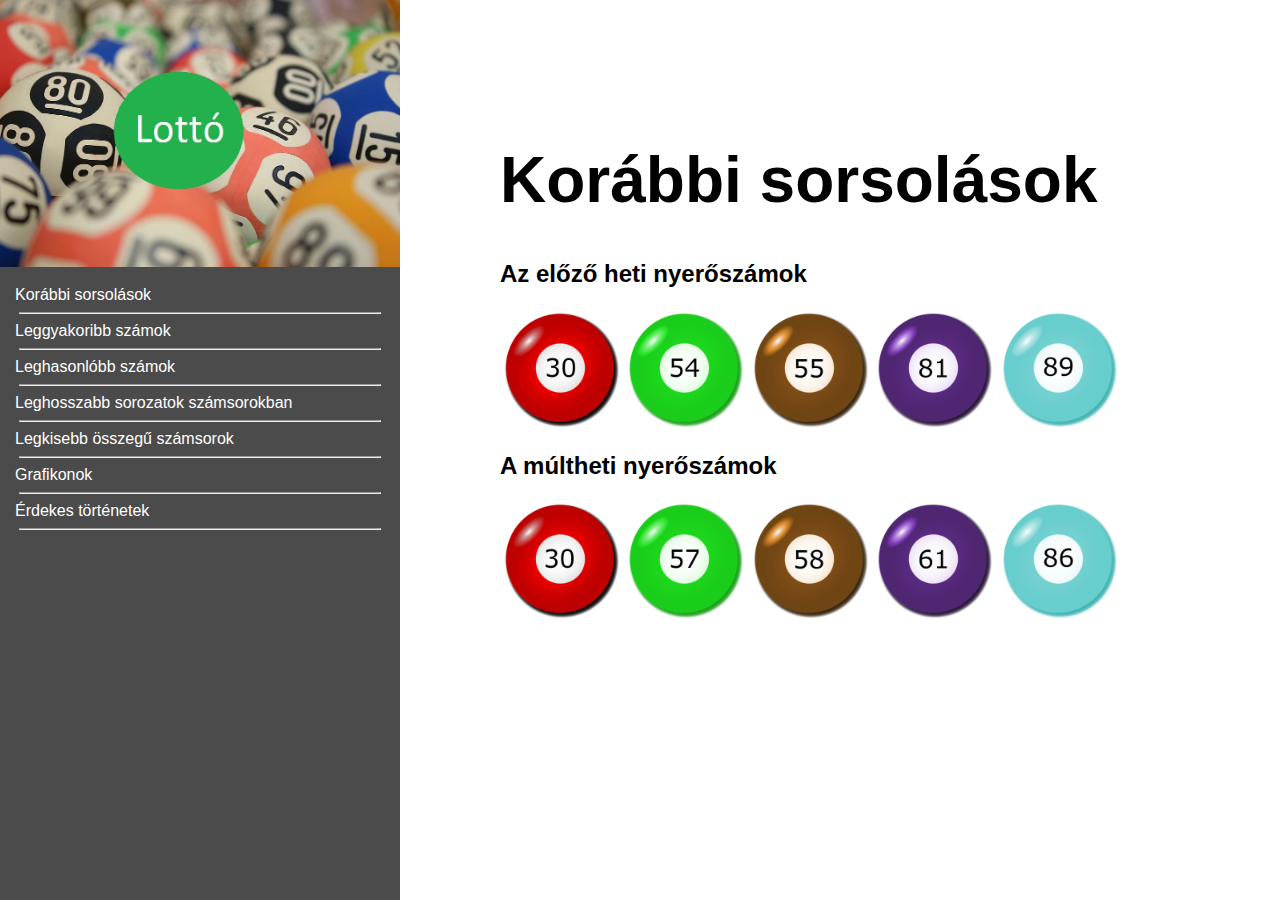
==== index.html @ 66c11eb4 "validálás html és képek" ====
<!DOCTYPE html>
<html lang="hu">
<head>
    <meta charset="UTF-8">
    <meta http-equiv="X-UA-Compatible" content="IE=edge">
    <meta name="viewport" content="width=device-width, initial-scale=1.0">
    <link rel="stylesheet" href="style.css">
    <title>Lotto</title>
</head>
<body>
    
    <nav>
        <img src="Hatter,golyok/hatter.jpg" alt="Háttér">
        <a href="index.html">Korábbi sorsolások</a> <br> <hr>
        <a href="gyakori.html">Leggyakoribb számok</a> <br> <hr>
        <a href="hasonlo.html">Leghasonlóbb számok</a> <br> <hr>
        <a href="sor.html">Leghosszabb sorozatok számsorokban</a> <br> <hr>
        <a href="kisebb.html">Legkisebb összegű számsorok</a> <br> <hr>
        <a href="grafikon.html">Grafikonok</a> <br> <hr>
        <a href="erdekes.html">Érdekes történetek</a> <br> <hr>
    </nav>
        <div id="tartalom">
            <h1>Korábbi sorsolások</h1>
            
            <h2>Az előző heti nyerőszámok</h2>
            <span class="kep"><img src="Hatter golyok/Előző sorsolások/golyo30.png" class="kep" alt="kep"></span>
            <span class="kep"><img src="Hatter golyok/Előző sorsolások/golyo54.png" class="kep" alt="kep"></span>
            <span class="kep"><img src="Hatter golyok/Előző sorsolások/golyo55.png" class="kep" alt="kep"></span>
            <span class="kep"><img src="Hatter golyok/Előző sorsolások/golyo81.png" class="kep" alt="kep"></span>
            <span class="kep"><img src="Hatter golyok/Előző sorsolások/golyo89.png" class="kep" alt="kep"></span>
            <h2>A múltheti nyerőszámok</h2>
            <span class="kep"><img src="Hatter golyok/Előző sorsolások2/golyo30.png" class="kep" alt="kep"></span>
            <span class="kep"><img src="Hatter golyok/Előző sorsolások2/golyo57.png" class="kep" alt="kep"></span>
            <span class="kep"><img src="Hatter golyok/Előző sorsolások2/golyo58.png" class="kep" alt="kep"></span>
            <span class="kep"><img src="Hatter golyok/Előző sorsolások2/golyo61.png" class="kep" alt="kep"></span>
            <span class="kep"><img src="Hatter golyok/Előző sorsolások2/golyo86.png" class="kep" alt="kep"></span>
        </div>
</body>
</html>
---- style.css ----
body{
    background-color: white;
    margin: 0;
    font-family: Arial, Helvetica, sans-serif;
    
}

nav{
    background-color: rgb(75, 75, 75);
    min-height: 100vh;
    width: 400px;
    margin-top: 0px;
    float: left;
}

nav hr{
    width:90%;
}

nav img{
    width: inherit;
    margin-bottom: 15px
}

nav a{
    text-decoration: none;
    color: white;
    padding: 15px;
}

#tartalom{ 
   
    margin-left:500px;
    padding-top:100px;
    margin-top: 0px;
}

.kep{
    height: 120px;
}

h1{
    font-size: 48pt;
}
.sorszam{
    font-size: 80pt;
    align-items: center;
}
.db{
    font-size: 35pt;

}
p{ margin-right: 100px;}

#betumeret{
    font-size: 15pt;
}
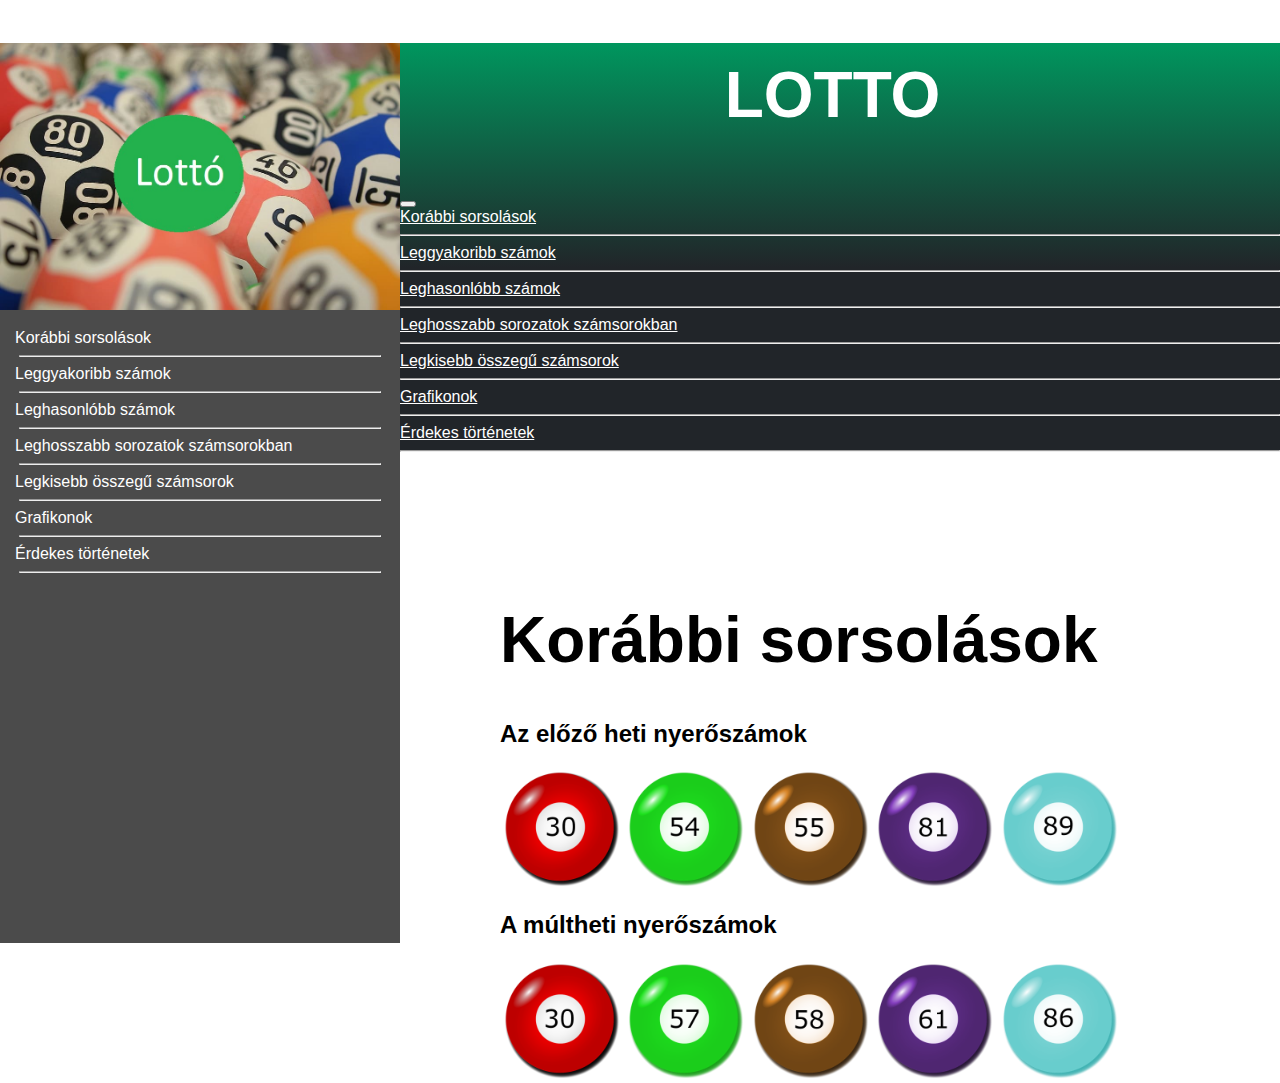
==== commit 3f10196e: "oldalak responzívvá tétele" ====
--- a/index.html
+++ b/index.html
@@ -1,39 +1,73 @@
 <!DOCTYPE html>
 <html lang="hu">
-<head>
-    <meta charset="UTF-8">
-    <meta http-equiv="X-UA-Compatible" content="IE=edge">
-    <meta name="viewport" content="width=device-width, initial-scale=1.0">
-    <link rel="stylesheet" href="style.css">
-    <title>Lotto</title>
-</head>
-<body>
+    <head>
+        <meta charset="UTF-8">
+        <meta http-equiv="X-UA-Compatible" content="IE=edge">
+        <meta name="viewport" content="width=device-width, initial-scale=1.0">
+        
+        <link href="https://cdn.jsdelivr.net/npm/bootstrap@5.0.2/dist/css/bootstrap.min.css" rel="stylesheet" integrity="sha384-EVSTQN3/azprG1Anm3QDgpJLIm9Nao0Yz1ztcQTwFspd3yD65VohhpuuCOmLASjC" crossorigin="anonymous">
+        <link rel="icon" href="Hatter_golyok/piros.png">
+        <link rel="stylesheet" href="style.css">
+        <title>Lotto</title>
+    </head>
+    <body>
+        <!--                         oldalsó navbar (xs sm nincs)              -->
+    <div id="oldalso" class="d-none d-sm-none d-md-block d-lg-block d-xl-block d-xxl-block" >
+        <nav >
+            <img src="Hatter_golyok/hatter.jpg" alt="Háttér">
+            <a href="index.html">Korábbi sorsolások</a> <br> <hr>
+            <a href="gyakori.html">Leggyakoribb számok</a> <br> <hr>
+            <a href="hasonlo.html">Leghasonlóbb számok</a> <br> <hr>
+            <a href="sor.html">Leghosszabb sorozatok számsorokban</a> <br> <hr>
+            <a href="kisebb.html">Legkisebb összegű számsorok</a> <br> <hr>
+            <a href="grafikon.html">Grafikonok</a> <br> <hr>
+            <a href="erdekes.html">Érdekes történetek</a> <br> <hr>
+        </nav>
+    </div>    
+    <!--                               felső navbar (xs sm van)-->
+    <div id="felso" class="d-block d-sm-block d-md-none d-lg-none d-xl-none d-xxl-none" >
+        <h1 id="menucim">LOTTO</h1>
+        <nav class="navbar navbar-dark bg-dark">
+            <div class="container-fluid">
+              <button class="navbar-toggler" type="button" data-bs-toggle="collapse"
+                data-bs-target="#navbarToggleExternalContent2" aria-controls="navbarToggleExternalContent2"
+                aria-expanded="false" aria-label="Toggle navigation">
+                <span class="navbar-toggler-icon"></span>
     
-    <nav>
-        <img src="Hatter,golyok/hatter.jpg" alt="Háttér">
-        <a href="index.html">Korábbi sorsolások</a> <br> <hr>
-        <a href="gyakori.html">Leggyakoribb számok</a> <br> <hr>
-        <a href="hasonlo.html">Leghasonlóbb számok</a> <br> <hr>
-        <a href="sor.html">Leghosszabb sorozatok számsorokban</a> <br> <hr>
-        <a href="kisebb.html">Legkisebb összegű számsorok</a> <br> <hr>
-        <a href="grafikon.html">Grafikonok</a> <br> <hr>
-        <a href="erdekes.html">Érdekes történetek</a> <br> <hr>
-    </nav>
+              </button>
+            </div>
+          </nav>
+          <div class="collapse" id="navbarToggleExternalContent2">
+            <div class="bg-dark shadow-3 p-4">
+                <a href="index.html">Korábbi sorsolások</a> <hr> 
+                <a href="gyakori.html">Leggyakoribb számok</a> <hr> 
+                <a href="hasonlo.html">Leghasonlóbb számok</a> <hr> 
+                <a href="sor.html">Leghosszabb sorozatok számsorokban</a><hr> 
+                <a href="kisebb.html">Legkisebb összegű számsorok</a> <hr> 
+                <a href="grafikon.html">Grafikonok</a> <hr> 
+                <a href="erdekes.html">Érdekes történetek</a> <hr> 
+            </div>
+          </div>
+        
+    </div>
+    
         <div id="tartalom">
             <h1>Korábbi sorsolások</h1>
             
             <h2>Az előző heti nyerőszámok</h2>
-            <span class="kep"><img src="Hatter golyok/Előző sorsolások/golyo30.png" class="kep" alt="kep"></span>
-            <span class="kep"><img src="Hatter golyok/Előző sorsolások/golyo54.png" class="kep" alt="kep"></span>
-            <span class="kep"><img src="Hatter golyok/Előző sorsolások/golyo55.png" class="kep" alt="kep"></span>
-            <span class="kep"><img src="Hatter golyok/Előző sorsolások/golyo81.png" class="kep" alt="kep"></span>
-            <span class="kep"><img src="Hatter golyok/Előző sorsolások/golyo89.png" class="kep" alt="kep"></span>
+            <span class="kep"><img src="Hatter_golyok/Elozo_sorsolasok/golyo30.png" class="kep" alt="kep"></span>
+            <span class="kep"><img src="Hatter_golyok/Elozo_sorsolasok/golyo54.png" class="kep" alt="kep"></span>
+            <span class="kep"><img src="Hatter_golyok/Elozo_sorsolasok/golyo55.png" class="kep" alt="kep"></span>
+            <span class="kep"><img src="Hatter_golyok/Elozo_sorsolasok/golyo81.png" class="kep" alt="kep"></span>
+            <span class="kep"><img src="Hatter_golyok/Elozo_sorsolasok/golyo89.png" class="kep" alt="kep"></span>
             <h2>A múltheti nyerőszámok</h2>
-            <span class="kep"><img src="Hatter golyok/Előző sorsolások2/golyo30.png" class="kep" alt="kep"></span>
-            <span class="kep"><img src="Hatter golyok/Előző sorsolások2/golyo57.png" class="kep" alt="kep"></span>
-            <span class="kep"><img src="Hatter golyok/Előző sorsolások2/golyo58.png" class="kep" alt="kep"></span>
-            <span class="kep"><img src="Hatter golyok/Előző sorsolások2/golyo61.png" class="kep" alt="kep"></span>
-            <span class="kep"><img src="Hatter golyok/Előző sorsolások2/golyo86.png" class="kep" alt="kep"></span>
+            <span class="kep"><img src="Hatter_golyok/Elozo_sorsolasok2/golyo30.png" class="kep" alt="kep"></span>
+            <span class="kep"><img src="Hatter_golyok/Elozo_sorsolasok2/golyo57.png" class="kep" alt="kep"></span>
+            <span class="kep"><img src="Hatter_golyok/Elozo_sorsolasok2/golyo58.png" class="kep" alt="kep"></span>
+            <span class="kep"><img src="Hatter_golyok/Elozo_sorsolasok2/golyo61.png" class="kep" alt="kep"></span>
+            <span class="kep"><img src="Hatter_golyok/Elozo_sorsolasok2/golyo86.png" class="kep" alt="kep"></span>
         </div>
+        <script src="https://cdn.jsdelivr.net/npm/bootstrap@5.1.3/dist/js/bootstrap.bundle.min.js"integrity="sha384-ka7Sk0Gln4gmtz2MlQnikT1wXgYsOg+OMhuP+IlRH9sENBO0LRn5q+8nbTov4+1p"crossorigin="anonymous"></script>
+
 </body>
 </html>--- a/style.css
+++ b/style.css
@@ -5,20 +5,21 @@
     
 }
 
-nav{
+#oldalso{
     background-color: rgb(75, 75, 75);
     min-height: 100vh;
+
     width: 400px;
     margin-top: 0px;
     float: left;
 }
 
-nav hr{
+#oldalso nav hr{
     width:90%;
 }
 
-nav img{
-    width: inherit;
+#oldalso nav img{
+    width: 400px;
     margin-bottom: 15px
 }
 
@@ -30,7 +31,7 @@
 
 #tartalom{ 
    
-    margin-left:500px;
+    margin-left: 500px;
     padding-top:100px;
     margin-top: 0px;
 }
@@ -39,7 +40,7 @@
     height: 120px;
 }
 
-h1{
+#tartalom h1{
     font-size: 48pt;
 }
 .sorszam{
@@ -54,4 +55,35 @@
 
 #betumeret{
     font-size: 15pt;
+}
+.graf{
+    width: 40vw;
+    height: 40vh;
+    display: block;
+    margin: auto;
+    
+}
+#felso{
+    background: linear-gradient(0deg, #212529 45% ,#00965e 100%);
+}
+@media screen and (max-width:766px){
+    #tartalom{
+        margin: 15px;
+        padding: 0;
+        display: block;
+        position: relative;
+    }
+    
+}
+#menucim{
+    text-align: center;
+    font-size: 400%;
+    color: white;
+    padding:15px;
+}
+#felso a {
+    color: white;
+}
+#felso hr{
+    color: white;
 }